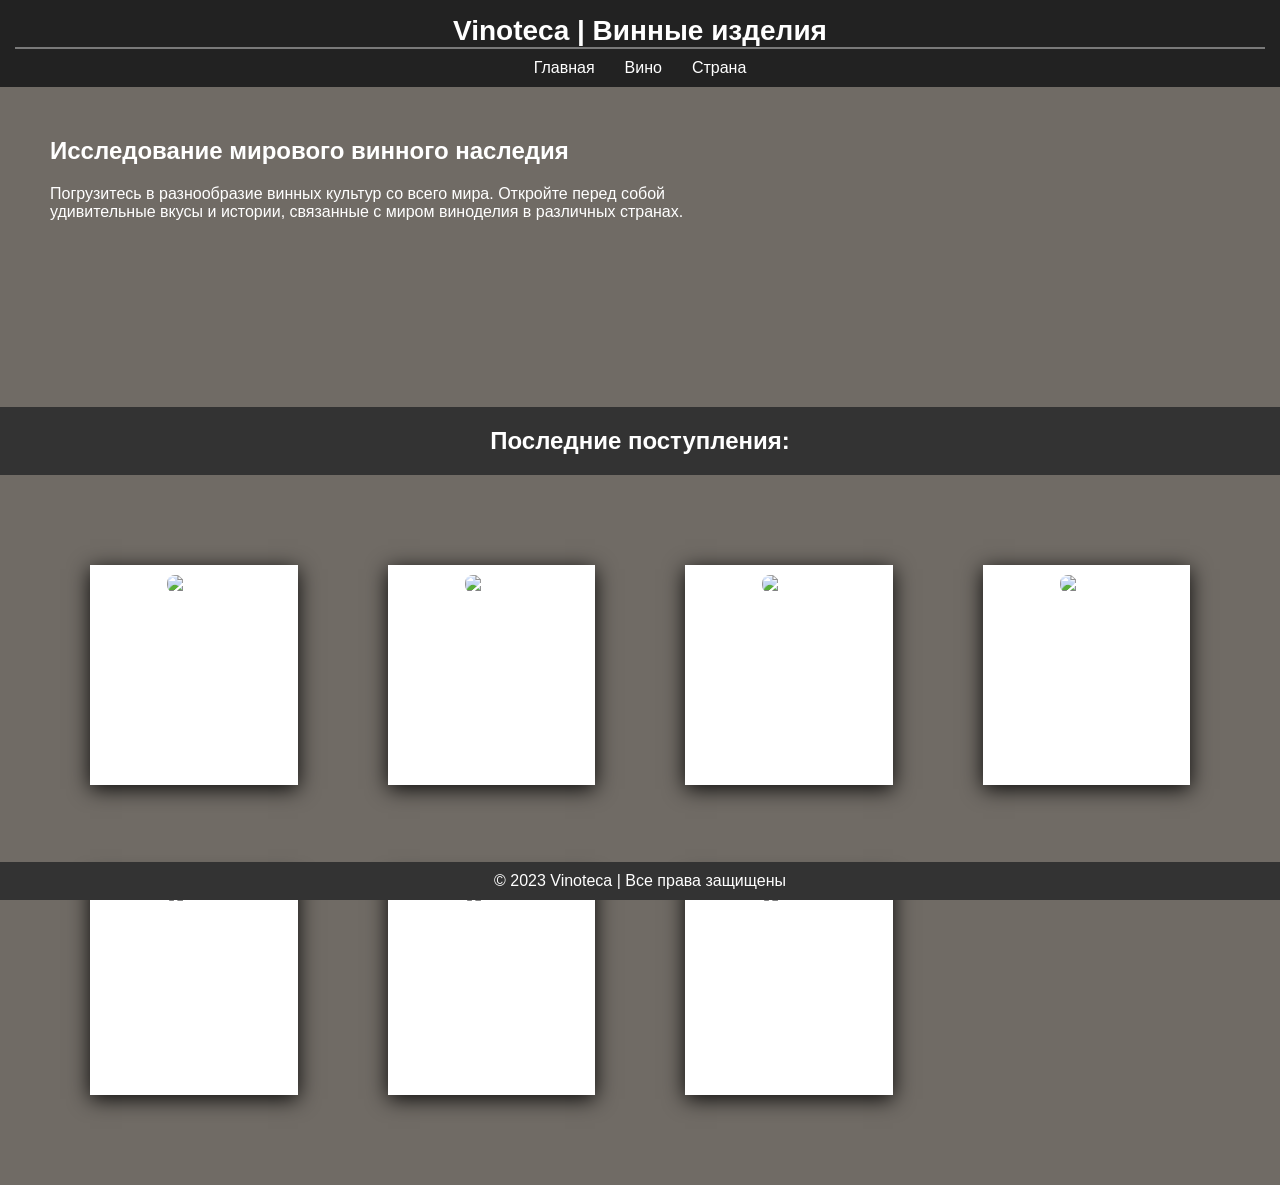
==== client/index.html @ 717a9b69 "вёрстка" ====
<!DOCTYPE html>
<html lang="en">

<head>
    <meta charset="UTF-8">
    <meta name="viewport" content="width=device-width, initial-scale=1, shrink-to-fit=no">
    <link rel="stylesheet" href="styles.css">
    <title>Название сайта</title>
</head>

<body>
    <header>
        <h1>Vinoteca | Винные изделия</h1>
        <nav>
            <a href="#">Главная</a>
            <a href="#">Вино</a>
            <div class="dropdown">
                <a href="#">Страна</a>
                <div class="dropdown-content">
                    <a href="#">1</a>
                    <a href="#">2</a>
                    <a href="#">3</a>
                </div>
            </div>
    </header>
    
    <main>
        <section>
            <div class="content">
                <div class="mainter">
                    <h2>Исследование мирового винного наследия</h2>
                    <p>Погрузитесь в разнообразие винных культур со всего мира. Откройте перед собой удивительные вкусы и истории, связанные с миром виноделия в различных странах.</p>
                </div>
            </div>
        </section>
        <section class="latest-arrivals">
            <h2>Последние поступления:</h2>
            <div class="wine-blocks">
                <div class="wine-block">
                    <img src="https://alcosta.club/upload/resize_cache/webp/iblock/69d/430_558_1/2d12uyqdkrcmsvog9amvxhb7687g9k69.webp" alt="Вино">
                    <p></p>
                </div>
                <div class="wine-block">
                    <img src="https://alcosta.club/upload/resize_cache/webp/iblock/69d/430_558_1/2d12uyqdkrcmsvog9amvxhb7687g9k69.webp" alt="Вино">
                    <p></p>
                </div>
                <div class="wine-block">
                    <img src="https://alcosta.club/upload/resize_cache/webp/iblock/69d/430_558_1/2d12uyqdkrcmsvog9amvxhb7687g9k69.webp" alt="Вино">
                    <p></p>
                </div>
                <div class="wine-block">
                    <img src="https://alcosta.club/upload/resize_cache/webp/iblock/69d/430_558_1/2d12uyqdkrcmsvog9amvxhb7687g9k69.webp" alt="Вино">
                    <p></p>
                </div>
                <div class="wine-block">
                    <img src="https://alcosta.club/upload/resize_cache/webp/iblock/69d/430_558_1/2d12uyqdkrcmsvog9amvxhb7687g9k69.webp" alt="Вино">
                    <p></p>
                </div>
                <div class="wine-block">
                    <img src="https://alcosta.club/upload/resize_cache/webp/iblock/69d/430_558_1/2d12uyqdkrcmsvog9amvxhb7687g9k69.webp" alt="Вино">
                    <p></p>
                </div>
                <div class="wine-block">
                    <img src="https://alcosta.club/upload/resize_cache/webp/iblock/69d/430_558_1/2d12uyqdkrcmsvog9amvxhb7687g9k69.webp" alt="Вино">
                    <p></p>
                </div>
            </div>
        </section>
        <footer>
            &copy; 2023 Vinoteca | Все права защищены
        </footer>
    </main>
    <script src="script.js"></script>
</body>

</html>
---- client/styles.css ----
html, body {
    margin: 0;
    padding: 0;
}

body {
    font-family: 'Helvetica', 'Arial', sans-serif;
    background-color: rgb(112, 107, 101)
}

header {
    background-color: #222;
    padding: 15px;
    color: white;
    text-align: center;
    padding-bottom: 0;
}

h1 {
    font-size: 28px;
}

header h1 {
    margin: 0;
    border-bottom: 2px solid rgba(255, 255, 255, .4);
}

nav {
    display: flex;
    justify-content: center;
    margin-top: 10px;
    padding-bottom: 10px;
}

nav a {
    color: white;
    text-decoration: none;
    margin: 0 15px;
}

nav a:hover {
    box-shadow: 0 2px 0 white;
}

main section {
    height: 320px;
    color: white;
    position: relative;
}

.content::before {
    background: url('https://alcosta.club/upload/resize_cache/webp/iblock/0c1/vacu6kye1snh6b3q52gd8fx2z75zjynz.webp') center/cover;
    content: "";
    position: absolute;
    top: 0;
    right: 0;
    bottom: 0;
    left: 0;
    filter: brightness(30%);
    z-index: -1;
}

.mainter {
    width: 60%;
    padding: 50px;
    box-sizing: border-box;
}

.mainter h2 {
    margin-top: 0;
}

.mainter p {
    word-wrap: break-word;
    max-width: 100%;
}

footer {
    background-color: #333;
    color: white;
    text-align: center;
    padding: 10px;
    position: fixed;
    bottom: 0;
    left: 0;
    right: 0;
}

@media (max-width: 600px) {
    .mainter {
        width: 100%;
        padding: 30px;
    }
}

@media (min-width: 768px) {
    main section {
        gap: 30px;
    }
}

.dropdown {
    display: inline-block;
    position: relative;
}

.dropdown-content {
    display: none;
    position: absolute;
    background-color: #f9f9f9;
    min-width: 160px;
    box-shadow: 0px 8px 16px 0px rgba(0, 0, 0, 0.2);
    z-index: 1;
    transform: translateX(-20%);
}

.dropdown-content a {
    color: black;
    padding: 12px 16px;
    text-decoration: none;
    display: block;
    margin: 0;
}

.dropdown-content a:hover {
    background-color: #ddd;
}

.dropdown:hover .dropdown-content {
    display: block;
}

.latest-arrivals h2 {
    text-align: center;
    background-color: #333;
    margin: 0;
    padding: 20px;
}

.wine-blocks {
    display: grid;
    grid-template-columns: repeat(auto-fit, minmax(200px, 1fr));
    gap: 90px;
    padding: 90px;
    background-color: rgb(112, 107, 101);
}

.wine-block {
    text-align: center;
    height: 200px;
    overflow: hidden;
    background-color: white;
    padding: 10px;
    box-shadow: 0 4px 20px rgba(0, 0, 0, 0.9);
}

.wine-block img {
    width: 100%;
    height: 100%;
    max-width: 100%;
    object-fit: contain;
    border-radius: 8px;
}

.wine-block p {
    margin-top: 10px;
}
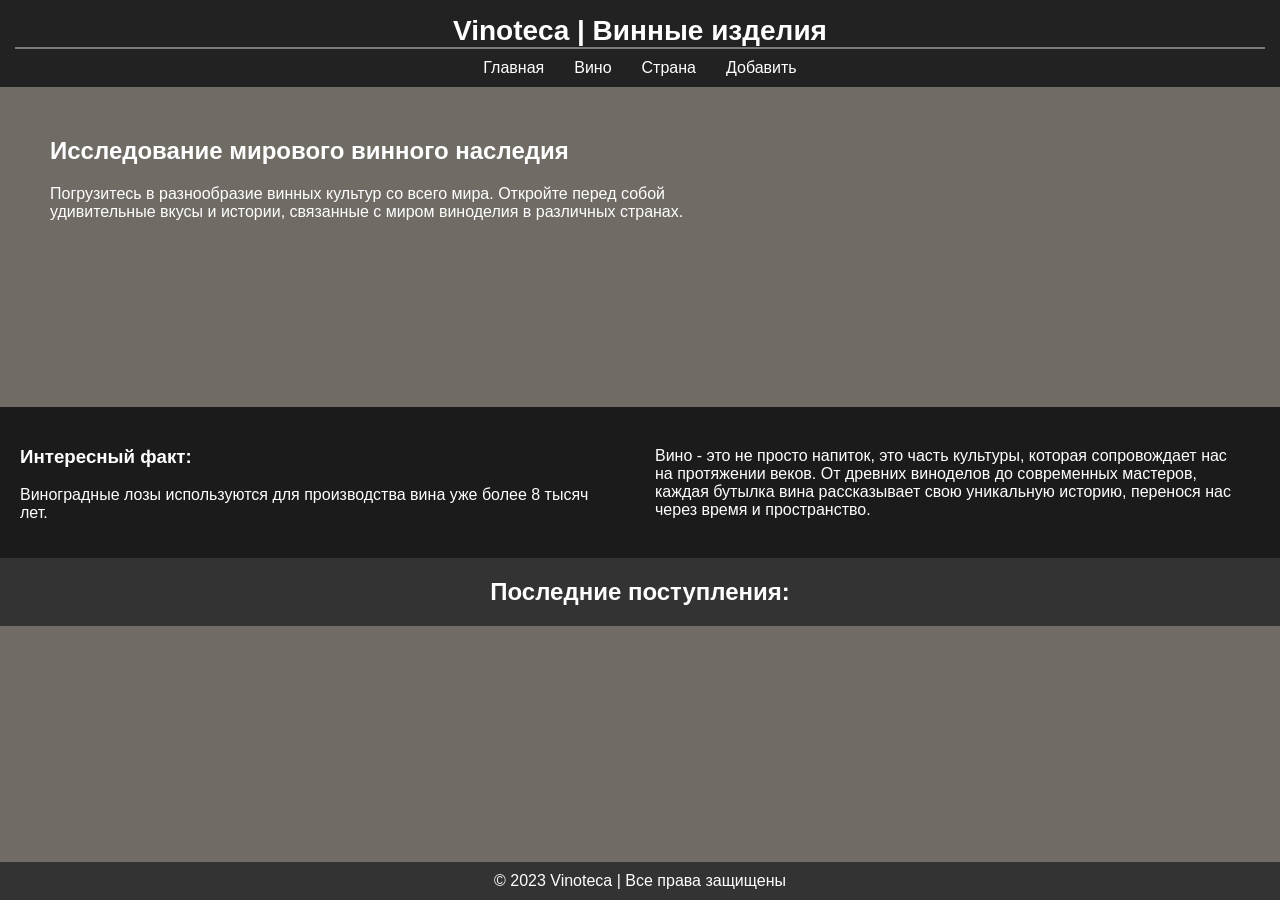
==== commit dfe3951c: "доработал" ====
--- a/client/index.html
+++ b/client/index.html
@@ -4,73 +4,55 @@
 <head>
     <meta charset="UTF-8">
     <meta name="viewport" content="width=device-width, initial-scale=1, shrink-to-fit=no">
+    <link rel="shortcut icon" href="img/logo.png" type="image/png">
     <link rel="stylesheet" href="styles.css">
-    <title>Название сайта</title>
+    <title>Vinoteca</title>
 </head>
 
 <body>
     <header>
-        <h1>Vinoteca | Винные изделия</h1>
+        <h1><a href="index.html">Vinoteca | Винные изделия</a></h1>
         <nav>
-            <a href="#">Главная</a>
-            <a href="#">Вино</a>
+            <a href="index.html">Главная</a>
+            <a href="products.html">Вино</a>
             <div class="dropdown">
                 <a href="#">Страна</a>
-                <div class="dropdown-content">
-                    <a href="#">1</a>
-                    <a href="#">2</a>
-                    <a href="#">3</a>
+                <div class="dropdown-content" id="categoryList">
                 </div>
             </div>
+            <a href="add.html">Добавить</a>
     </header>
-    
+
     <main>
         <section>
             <div class="content">
                 <div class="mainter">
                     <h2>Исследование мирового винного наследия</h2>
-                    <p>Погрузитесь в разнообразие винных культур со всего мира. Откройте перед собой удивительные вкусы и истории, связанные с миром виноделия в различных странах.</p>
+                    <p>Погрузитесь в разнообразие винных культур со всего мира. Откройте перед собой удивительные вкусы
+                        и истории, связанные с миром виноделия в различных странах.</p>
                 </div>
             </div>
         </section>
-        <section class="latest-arrivals">
+        <section class="wine-intro">
+            <div class="wine-fact">
+                <h3>Интересный факт:</h3>
+                <p>Виноградные лозы используются для производства вина уже более 8 тысяч лет.</p>
+            </div>
+            <div class="wine-fact">
+                <p>Вино - это не просто напиток, это часть культуры, которая сопровождает нас на протяжении веков. От
+                    древних виноделов до современных мастеров, каждая бутылка вина рассказывает свою уникальную историю,
+                    перенося нас через время и пространство.</p>
+            </div>
+        </section>
+        <section class="arrivalsCenter">
             <h2>Последние поступления:</h2>
-            <div class="wine-blocks">
-                <div class="wine-block">
-                    <img src="https://alcosta.club/upload/resize_cache/webp/iblock/69d/430_558_1/2d12uyqdkrcmsvog9amvxhb7687g9k69.webp" alt="Вино">
-                    <p></p>
-                </div>
-                <div class="wine-block">
-                    <img src="https://alcosta.club/upload/resize_cache/webp/iblock/69d/430_558_1/2d12uyqdkrcmsvog9amvxhb7687g9k69.webp" alt="Вино">
-                    <p></p>
-                </div>
-                <div class="wine-block">
-                    <img src="https://alcosta.club/upload/resize_cache/webp/iblock/69d/430_558_1/2d12uyqdkrcmsvog9amvxhb7687g9k69.webp" alt="Вино">
-                    <p></p>
-                </div>
-                <div class="wine-block">
-                    <img src="https://alcosta.club/upload/resize_cache/webp/iblock/69d/430_558_1/2d12uyqdkrcmsvog9amvxhb7687g9k69.webp" alt="Вино">
-                    <p></p>
-                </div>
-                <div class="wine-block">
-                    <img src="https://alcosta.club/upload/resize_cache/webp/iblock/69d/430_558_1/2d12uyqdkrcmsvog9amvxhb7687g9k69.webp" alt="Вино">
-                    <p></p>
-                </div>
-                <div class="wine-block">
-                    <img src="https://alcosta.club/upload/resize_cache/webp/iblock/69d/430_558_1/2d12uyqdkrcmsvog9amvxhb7687g9k69.webp" alt="Вино">
-                    <p></p>
-                </div>
-                <div class="wine-block">
-                    <img src="https://alcosta.club/upload/resize_cache/webp/iblock/69d/430_558_1/2d12uyqdkrcmsvog9amvxhb7687g9k69.webp" alt="Вино">
-                    <p></p>
-                </div>
-            </div>
+            <div class="wine-blocks"></div>
         </section>
         <footer>
             &copy; 2023 Vinoteca | Все права защищены
         </footer>
     </main>
-    <script src="script.js"></script>
+    <script src="index.js"></script>
 </body>
 
-</html>
+</html>
--- a/client/styles.css
+++ b/client/styles.css
@@ -1,4 +1,5 @@
-html, body {
+html,
+body {
     margin: 0;
     padding: 0;
 }
@@ -86,14 +87,27 @@
     right: 0;
 }
 
-@media (max-width: 600px) {
+@media only screen and (max-width: 600px) {
     .mainter {
         width: 100%;
         padding: 30px;
     }
-}
-
-@media (min-width: 768px) {
+
+    header h1 {
+        font-size: 1.2em;
+    }
+
+    nav {
+        flex-direction: column;
+        align-items: center;
+    }
+
+    nav a {
+        margin: 5px 0;
+    }
+}
+
+@media only screen and (min-width: 768px) {
     main section {
         gap: 30px;
     }
@@ -111,7 +125,7 @@
     min-width: 160px;
     box-shadow: 0px 8px 16px 0px rgba(0, 0, 0, 0.2);
     z-index: 1;
-    transform: translateX(-20%);
+    transform: translateX(-23%);
 }
 
 .dropdown-content a {
@@ -130,8 +144,14 @@
     display: block;
 }
 
-.latest-arrivals h2 {
+.arrivalsCenter h2 {
     text-align: center;
+    background-color: #333;
+    margin: 0;
+    padding: 20px;
+}
+
+.arrivalsLeft h2 {
     background-color: #333;
     margin: 0;
     padding: 20px;
@@ -142,19 +162,35 @@
     grid-template-columns: repeat(auto-fit, minmax(200px, 1fr));
     gap: 90px;
     padding: 90px;
+    padding-top: 45px;
     background-color: rgb(112, 107, 101);
 }
 
 .wine-block {
     text-align: center;
     height: 200px;
-    overflow: hidden;
     background-color: white;
     padding: 10px;
     box-shadow: 0 4px 20px rgba(0, 0, 0, 0.9);
+    box-sizing: border-box;
+    cursor: pointer;
 }
 
 .wine-block img {
+    width: 100%;
+    height: 80%;
+    max-width: 100%;
+    object-fit: contain;
+    border-radius: 8px;
+}
+
+.wine-image {
+    width: 200px;
+    height: 300px;
+    display: inline-block;
+}
+
+.wine-image img {
     width: 100%;
     height: 100%;
     max-width: 100%;
@@ -164,4 +200,117 @@
 
 .wine-block p {
     margin-top: 10px;
+    color: black;
+}
+
+.wine-block:hover {
+    border: 2px solid rgba(0, 0, 0);
+}
+
+#wineDetails {
+    max-width: 1000px;
+    margin: 50px auto;
+    padding: 20px;
+    background-color: white;
+    box-shadow: 0 0 20px rgba(0, 0, 0, 0.2);
+    box-shadow: 0 4px 20px rgba(0, 0, 0, 0.9);
+}
+
+#wineDetails h2 {
+    font-size: 24px;
+    margin-top: 10px;
+    color: black;
+}
+
+.heading {
+    display: inline-block;
+    vertical-align: top;
+}
+
+#wineDetails p {
+    margin-top: 10px;
+    color: black;
+    line-height: 1.5;
+}
+
+a {
+    text-decoration: none;
+    color: white;
+}
+
+@media only screen and (max-width: 400px) {
+    .wine-blocks {
+        gap: 10px;
+        padding: 10px;
+        padding-top: 15px;
+        padding-bottom: 100px;
+    }
+}
+
+@media only screen and (max-width: 430px) {
+    .wine-image {
+        width: 100px;
+        height: 150px;
+    }
+}
+
+@media only screen and (max-width: 280px) {
+    .wine-image {
+        margin: 0 auto;
+        display: block;
+    }
+}
+
+.wine-intro {
+    display: flex;
+    justify-content: space-between;
+    align-items: center;
+    padding: 20px;
+    background-color: rgb(27, 27, 27);
+    height: auto;
+}
+
+.wine-fact {
+    flex: 1;
+    margin-right: 20px;
+}
+
+@media only screen and (max-width: 500px) {
+    .wine-intro {
+        flex-direction: column;
+        margin-right: 0;
+    }
+}
+form {
+    max-width: 400px;
+    margin: 0 auto;
+    padding: 20px;
+}
+
+label {
+    display: block;
+    margin-bottom: 8px;
+}
+
+input,
+textarea,
+select {
+    width: 100%;
+    padding: 10px;
+    margin-bottom: 16px;
+    box-sizing: border-box;
+}
+
+button {
+    background-color: #333;
+    color: white;
+    padding: 12px;
+    border: none;
+    cursor: pointer;
+}
+
+@media only screen and (max-width: 600px) {
+    form {
+        max-width: 100%;
+    }
 }
